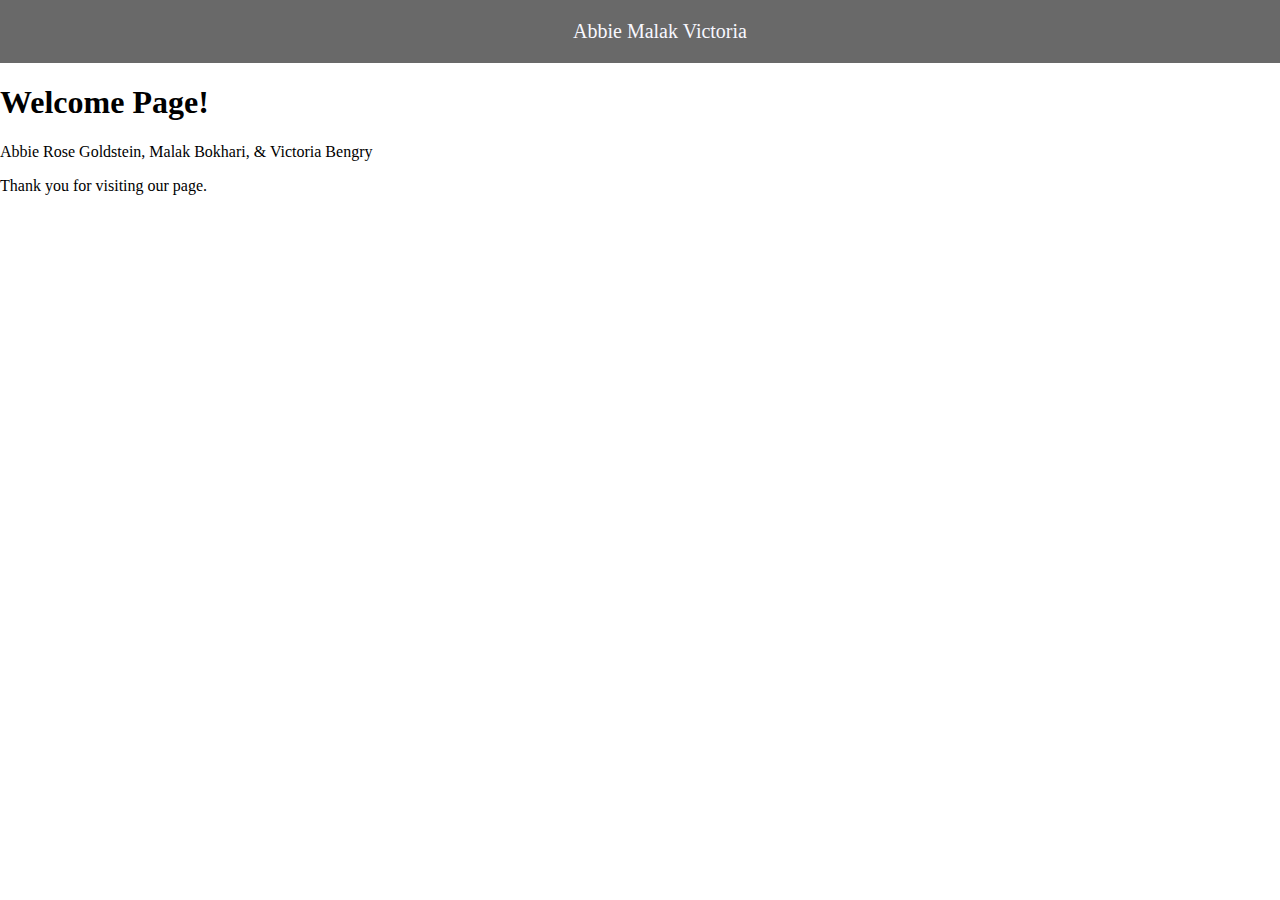
==== index.html @ eb1d55dd "Add files via upload" ====
<!DOCTYPE html>
<html lang="en">
<meta charset="UTF-8">
<title>LIS 500 Website</title>
<link rel="stylesheet" href="stylepage.css">
<style>
</style>


<body>

    <nav class="links-container">
            <a href="abbie.html" >Abbie</a>
            <a href="malak.html" >Malak</a>
            <a href="victoria.html" >Victoria</a>
    </nav>

    <div id='banner'>
        <h1> Welcome Page!</h1>
        <p class="bold-text"> Abbie Rose Goldstein, Malak Bokhari, & Victoria Bengry </p>  
        <p class="bold-text">Thank you for visiting our page.</p>
    </div>

</body>

</html>
---- stylepage.css ----
body {
    margin: 0;
    padding: 0;
    box-sizing: border-box;
}

.links-container {
    text-align: center;
    padding: 20px;
    font-size: 20px;
    background: #696969;
    width: 100%;
    left: 0;
    right: 0;
}

a {
  text-decoration: none;
  color: #F8F8FF;
}
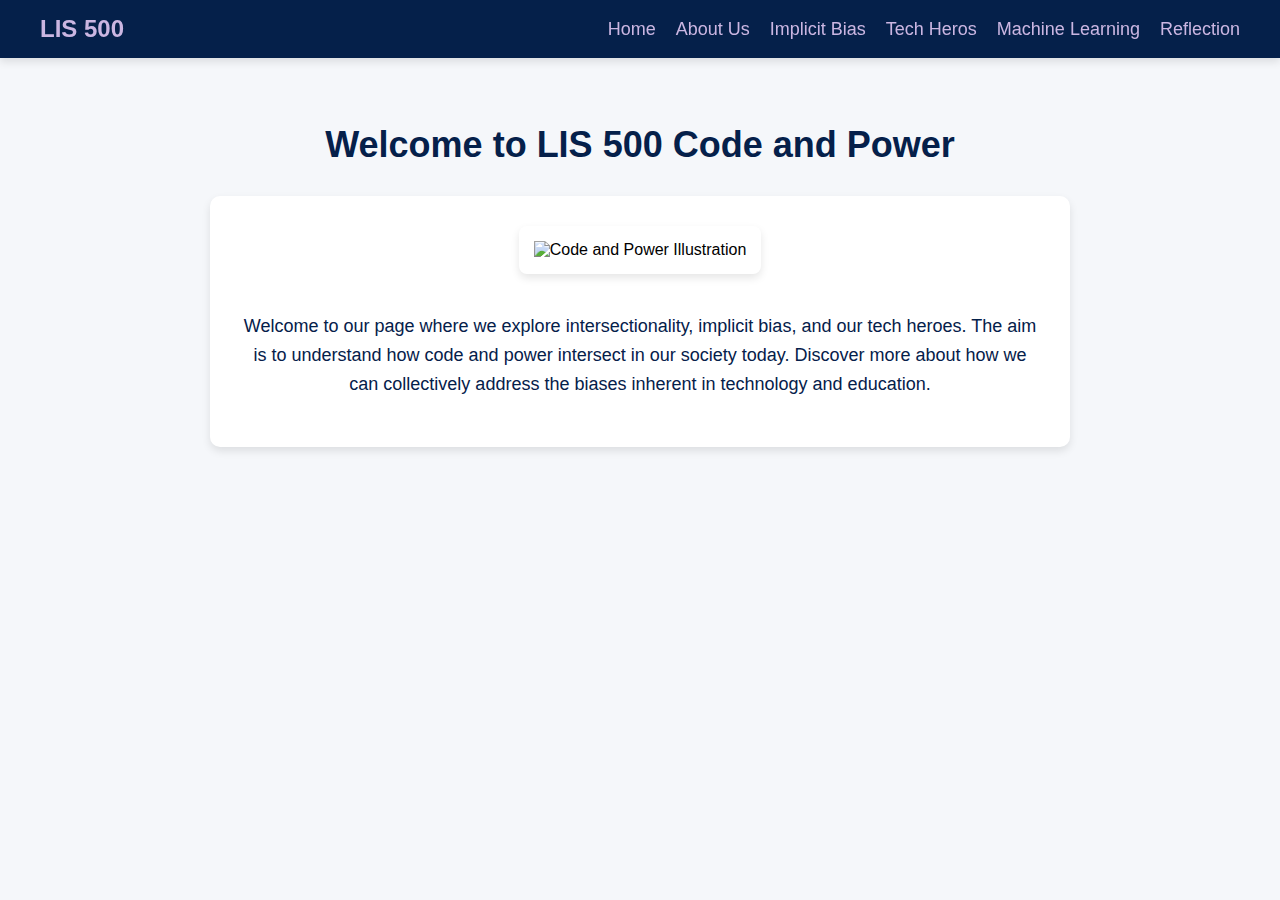
==== commit 18836d21: "Add files via upload" ====
--- a/index.html
+++ b/index.html
@@ -1,26 +1,43 @@
 <!DOCTYPE html>
 <html lang="en">
-<meta charset="UTF-8">
-<title>LIS 500 Website</title>
-<link rel="stylesheet" href="stylepage.css">
-<style>
-</style>
-
-
+<head>
+    <meta charset="UTF-8">
+    <meta name="viewport" content="width=device-width, initial-scale=1.0">
+    <title>LIS 500 Code and Power</title>
+    <link rel="stylesheet" href="stylepage.css">
+</head>
 <body>
 
-    <nav class="links-container">
-            <a href="abbie.html" >Abbie</a>
-            <a href="malak.html" >Malak</a>
-            <a href="victoria.html" >Victoria</a>
+<header class="custom-nav-bar">
+    <nav class="custom-nav-links">
+        <div class="nav-logo">
+            <span class="nav-logo-link">LIS 500</span>
+        </div>
+        <div class="nav-menu">
+            <a href="index.html">Home</a>
+            <div class="dropdown">
+                <a href="#">About Us</a>
+                <div class="dropdown-content">
+                    <a href="abbie.html">Abbie</a>
+                    <a href="malak.html">Malak</a>
+                    <a href="victoria.html">Victoria</a>
+                </div>
+            </div>
+            <a href="implicit_bias.html">Implicit Bias</a>
+            <a href="techheros.html">Tech Heros</a>
+            <a href="machinelearning.html">Machine Learning</a>
+            <a href="reflection.html" class="active">Reflection</a>
+        </div>
     </nav>
-
-    <div id='banner'>
-        <h1> Welcome Page!</h1>
-        <p class="bold-text"> Abbie Rose Goldstein, Malak Bokhari, & Victoria Bengry </p>  
-        <p class="bold-text">Thank you for visiting our page.</p>
+</header>
+<!-- Header, Image, and Intro Text -->
+<div class="content-container">
+    <h1 class="page-title">Welcome to LIS 500 Code and Power</h1>
+    <div class="content-box center-box">
+        <img src="codepower.jpg" alt="Code and Power Illustration" class="hero-image">
+        <p>Welcome to our page where we explore intersectionality, implicit bias, and our tech heroes. The aim is to understand how code and power intersect in our society today. Discover more about how we can collectively address the biases inherent in technology and education.</p>
     </div>
+</div>
 
 </body>
-
-</html>
+</html>--- a/stylepage.css
+++ b/stylepage.css
@@ -1,20 +1,247 @@
-body {
+/* stylepage.css - shared CSS for all HTML pages */
+
+/* General Reset and Body Styles */
+html, body {
+    height: 100%;
     margin: 0;
     padding: 0;
     box-sizing: border-box;
-}
-
-.links-container {
-    text-align: center;
+    font-family: 'Montserrat', sans-serif;
+    background-color: #f5f7fa;
+}
+
+/* Custom Navigation Bar Styling */
+.custom-nav-bar {
+    background-color: #05204A;
+    width: 100%;
+    padding: 15px 0;
+    position: fixed;
+    top: 0;
+    z-index: 1000;
+    box-shadow: 0 4px 8px rgba(0, 0, 0, 0.1);
+}
+
+/* Custom Navigation Links Container */
+.custom-nav-links {
+    display: flex;
+    justify-content: space-between; /* Space between left and right sections */
+    align-items: center;
+    max-width: 1200px;
+    margin: auto;
+    padding: 0 20px;
+}
+
+/* Logo Link (LIS 500) */
+.nav-logo-link {
+    color: #CBB6E2;
+    text-decoration: none;
+    font-size: 24px; /* Larger font size to make it stand out */
+    font-weight: bold;
+}
+
+/* Navigation Menu */
+.nav-menu {
+    display: flex;
+    gap: 20px;  /* Adds space between each menu item */
+}
+
+/* Navigation Links Styling */
+.nav-menu a {
+    color: #CBB6E2;
+    text-decoration: none;
+    font-size: 18px;
+    font-weight: 500;
+    transition: color 0.3s;
+}
+
+.nav-menu a:hover {
+    color: #E1E2EF;
+    border-bottom: 2px solid #E1E2EF; /* Underline effect on hover */
+}
+
+/* Dropdown Menu Styling */
+.dropdown {
+    position: relative;
+}
+
+.dropdown-content {
+    display: none;
+    position: absolute;
+    top: 100%;
+    left: 0;
+    background-color: #05204A;
+    padding: 10px 0;
+    box-shadow: 0 4px 8px rgba(0, 0, 0, 0.1);
+}
+
+.dropdown-content a {
+    padding: 10px 20px;
+    display: block;
+    text-align: left;
+    color: #E1E2EF;
+    text-decoration: none;
+}
+
+.dropdown:hover .dropdown-content {
+    display: block;
+}
+
+/* Content Container Styles */
+.content-container {
+    padding: 100px 20px 20px;
+    max-width: 1200px;
+    margin: 0 auto;
+}
+
+/* Page Titles */
+.page-title {
+    text-align: center;
+    font-size: 36px;
+    font-weight: bold;
+    color: #05204A;
+    margin-bottom: 30px;
+}
+
+/* Content Box Styling */
+.content-box {
+    background-color: white;
+    padding: 30px;
+    border-radius: 10px;
+    box-shadow: 0 4px 8px rgba(0, 0, 0, 0.1);
+    margin-bottom: 40px;
+    max-width: 800px;
+    margin: 0 auto 40px auto;
+    text-align: center;
+}
+
+.center-box {
+    text-align: center;
+}
+
+/* Typography for Paragraphs */
+p {
+    font-size: 18px;
+    color: #05204A;
+    line-height: 1.6;
+}
+
+/* Hero Image Styling */
+.hero-image {
+    max-width: 100%;
+    height: auto;
+    border-radius: 8px;
+    margin-bottom: 20px;
+    box-shadow: 0 4px 8px rgba(0, 0, 0, 0.1);
+    padding: 15px;
+}
+
+/* Grid Container for Tech Heroes Page */
+.grid-container {
+    display: grid;
+    grid-template-columns: repeat(auto-fit, minmax(300px, 1fr));
+    gap: 20px;
     padding: 20px;
-    font-size: 20px;
-    background: #696969;
+}
+
+/* Machine Learning Page Specific Styles */
+.ml-page-container {
+    padding: 100px 20px 20px;
+    max-width: 1200px;
+    margin: 0 auto;
+}
+
+/* Section Styling */
+.section {
+    margin: 50px 0;
     width: 100%;
-    left: 0;
-    right: 0;
-}
-
-a {
-  text-decoration: none;
-  color: #F8F8FF;
-}+    text-align: center;
+}
+
+/* Embedded Video Styling */
+.video-container {
+    display: flex;
+    justify-content: center;
+    margin: 20px 0;
+}
+
+video {
+    border: 3px solid #CBB6E2;
+    border-radius: 10px;
+    max-width: 100%;
+    height: auto;
+}
+
+/* Dataset Image and Training Image Styles */
+.dataset-image, .training-image {
+    max-width: 100%;
+    height: auto;
+    margin: 20px auto;
+    border: 3px solid #CBB6E2;
+    border-radius: 10px;
+    box-shadow: 0 4px 8px rgba(0, 0, 0, 0.1);
+}
+
+/* Responsive Design */
+@media (max-width: 768px) {
+    .nav-links {
+        flex-direction: column;
+        gap: 10px;
+        background-color: #05204A;
+        padding: 10px 0;
+    }
+
+    .page-title {
+        font-size: 32px;
+    }
+
+    .hero-profile {
+        margin-bottom: 20px;
+    }
+
+    .content-box {
+        width: 90%;
+    }
+    
+    .ml-page-container {
+        max-width: 90%;
+        padding-top: 100px;
+    }
+}
+
+@media (max-width: 500px) {
+    .nav-links {
+        font-size: 16px;
+    }
+
+    .page-title {
+        font-size: 28px;
+    }
+
+    .content-box {
+        padding: 20px;
+    }
+}
+
+/* General Styles for About Us Pages */
+.about-container {
+    max-width: 800px;  /* Adjust this value as needed */
+    margin: 0 auto;  /* Center content horizontally */
+    padding: 100px 20px;  /* Adjust top padding to avoid overlapping with the header */
+    text-align: center;  /* Center all content in the container */
+}
+
+/* Profile Image Styling */
+.profile-photo {
+    display: block;
+    margin: 20px auto;  /* Center the image */
+    border-radius: 10px;  /* Optional: Rounded corners */
+    box-shadow: 0 4px 8px rgba(0, 0, 0, 0.1);  /* Add a subtle shadow */
+}
+
+/* Text Content for About Us Pages */
+.about-container p {
+    font-size: 18px;
+    color: #05204A;
+    line-height: 1.6;
+    margin-top: 20px;  /* Add spacing above text */
+}
